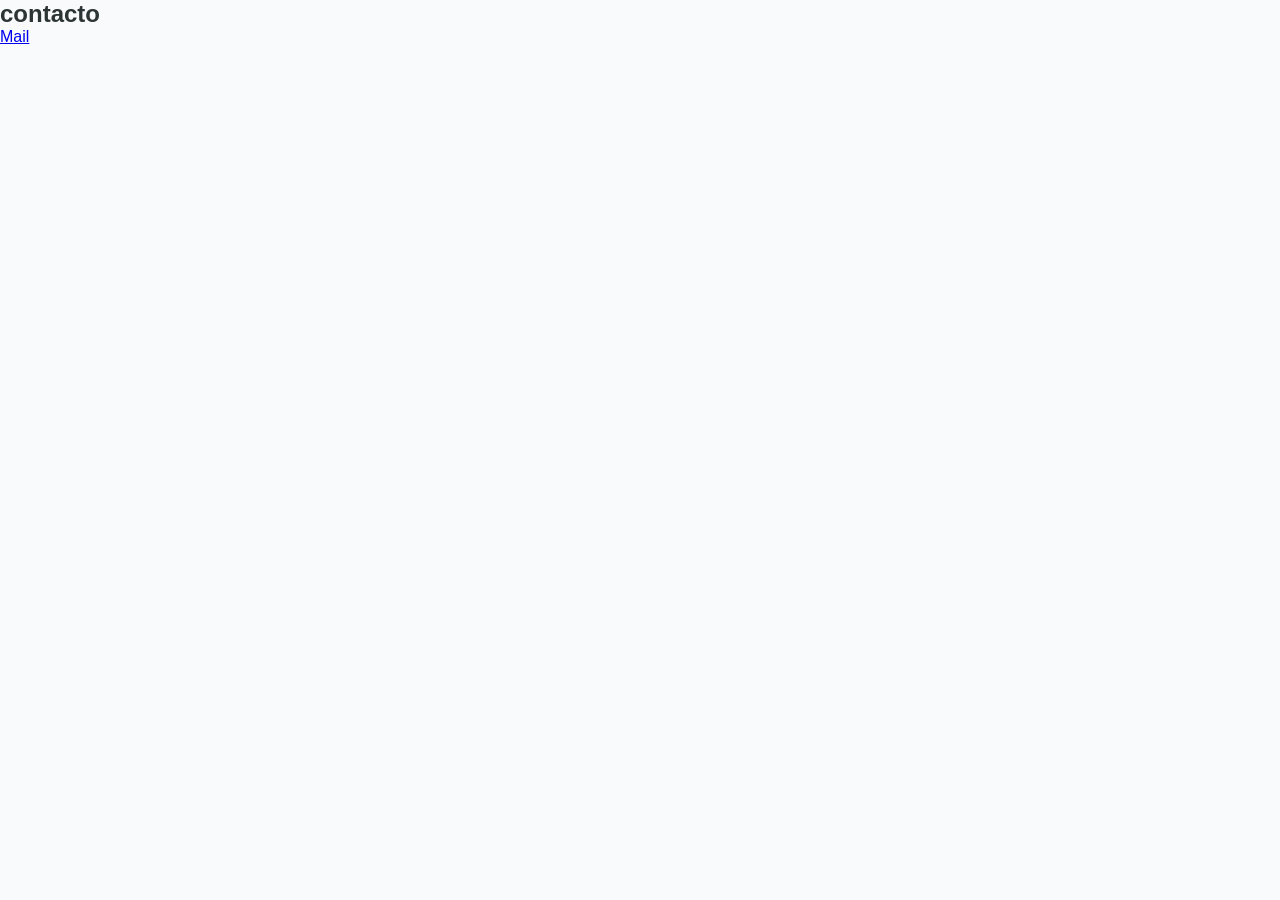
==== contacto.html @ b1e1f7fb "actividad2" ====
<!DOCTYPE html>
<html lang="en">
<head>
    <meta charset="UTF-8">
    <meta name="viewport" content="width=device-width, initial-scale=1.0">
    <title>Contacto</title>
    <link rel="stylesheet" href="styles.css">
</head>
<body>
    <H2>contacto</H2>
    <a href="mailto:sthomas@uade.edu.ar">Mail</a>
</body>
</html>
---- styles.css ----
* {
    margin: 0;
    padding: 0;
    box-sizing: border-box;
}


body {
    font-family: 'Segoe UI', Tahoma, sans-serif;
    background-color: #f9fafb;
    color: #2d3436;
}


header {
    background-color: #6c9a8b;
    color: white;
    padding: 25px;
    text-align: center;
}


nav ul {
    list-style: none;
    margin-top: 15px;
}

nav ul li {
    display: inline-block;
    margin: 0 10px;
}

nav ul li a {
    text-decoration: none;
    color: white;
    padding: 8px 12px;
    border-radius: 5px;
    transition: 0.3s;
}


nav ul li a:hover {
    background-color: #84b6a5;
}


main {
    max-width: 800px;
    margin: 30px auto;
    padding: 20px;
    text-align: center;
}


main p {
    font-size: 18px;
    margin-bottom: 20px;
}


main img {
    max-width: 100%;
    border-radius: 12px;
    box-shadow: 0px 4px 10px rgba(0,0,0,0.1);
}


footer {
    background-color: #dfe6e9;
    text-align: center;
    padding: 15px;
    margin-top: 40px;
    font-size: 14px;
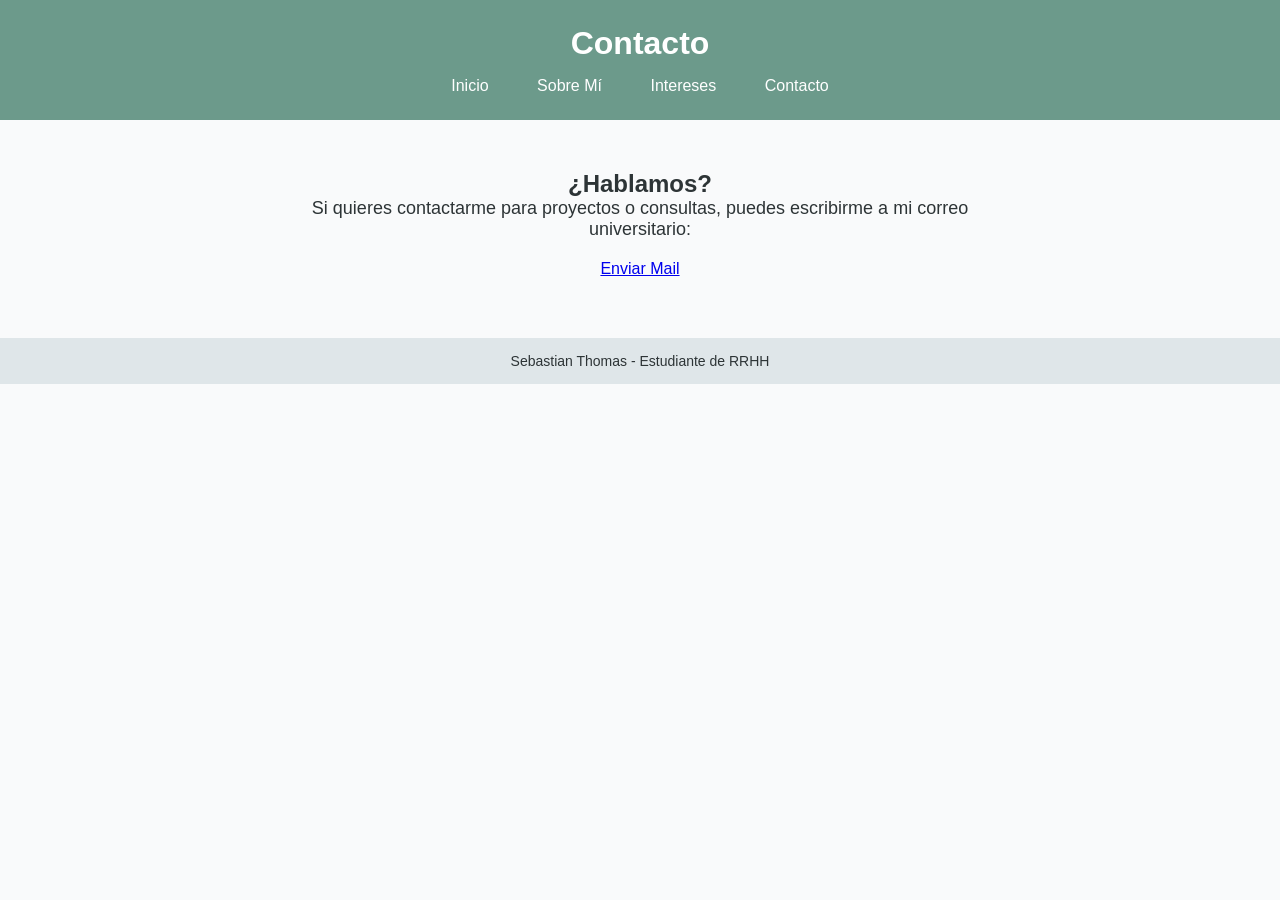
==== commit f168949d: "Revamp contacto.html with new layout and content" ====
--- a/contacto.html
+++ b/contacto.html
@@ -1,13 +1,34 @@
 <!DOCTYPE html>
-<html lang="en">
+<html lang="es">
 <head>
     <meta charset="UTF-8">
     <meta name="viewport" content="width=device-width, initial-scale=1.0">
-    <title>Contacto</title>
+    <title>Contacto - Sebastian Thomas</title>
     <link rel="stylesheet" href="styles.css">
 </head>
 <body>
-    <H2>contacto</H2>
-    <a href="mailto:sthomas@uade.edu.ar">Mail</a>
+    <header>
+        <h1>Contacto</h1>
+        <nav>
+            <ul>
+                <li><a href="index.html">Inicio</a></li>
+                <li><a href="inicio.html">Sobre Mí</a></li>
+                <li><a href="intereses.html">Intereses</a></li>
+                <li><a href="contacto.html" class="active">Contacto</a></li>
+            </ul>
+        </nav>
+    </header>
+
+    <main>
+        <section class="card">
+            <h2>¿Hablamos?</h2>
+            <p>Si quieres contactarme para proyectos o consultas, puedes escribirme a mi correo universitario:</p>
+            <a href="mailto:sthomas@uade.edu.ar" class="btn">Enviar Mail</a>
+        </section>
+    </main>
+
+    <footer>
+        <p>Sebastian Thomas - Estudiante de RRHH</p>
+    </footer>
 </body>
-</html>+</html>
